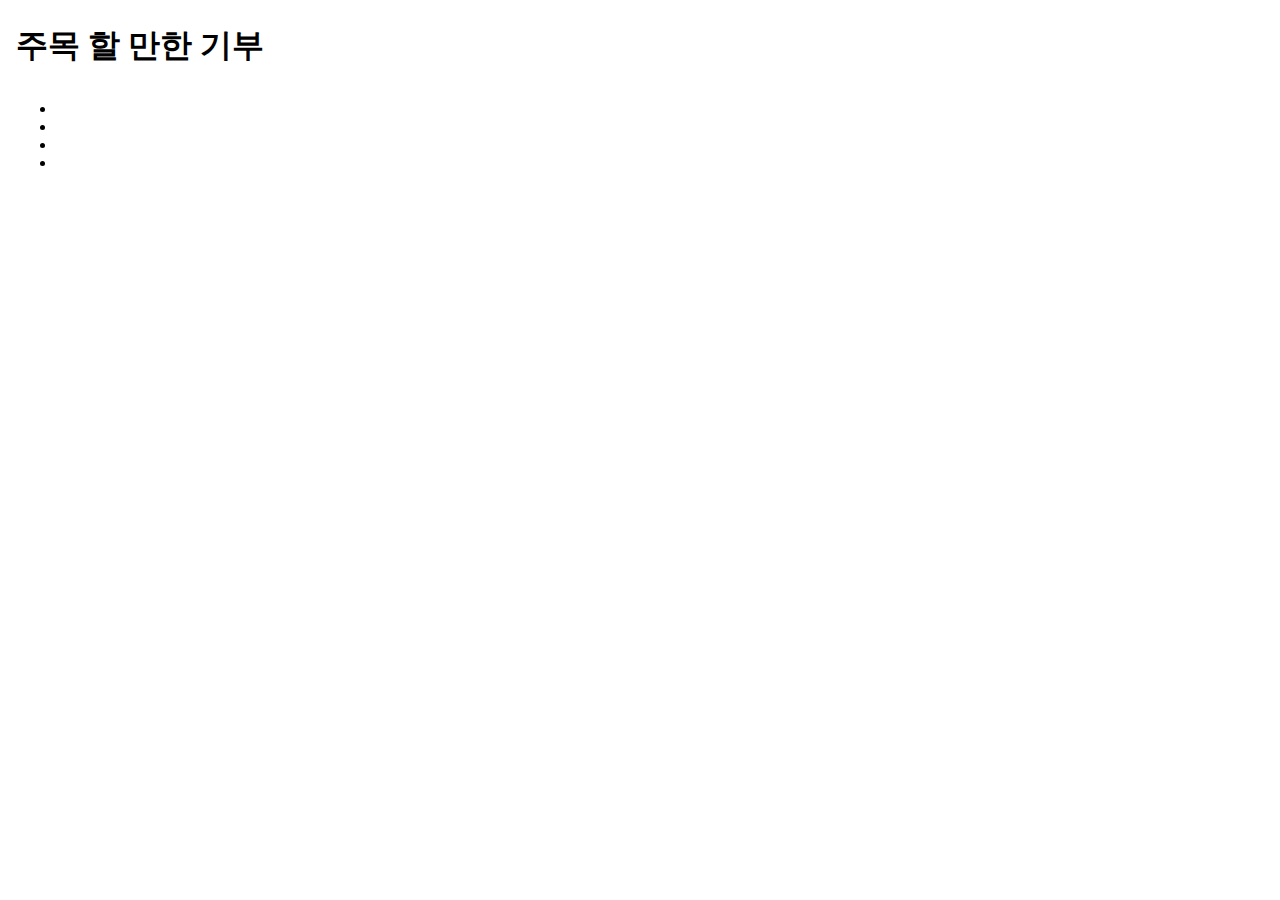
==== body_table/body_table.html @ c6fd8e57 "body_table start" ====
<!DOCTYPE html>
<html lang="en">
<head>
    <meta charset="UTF-8">
    <meta name="viewport" content="width=device-width, initial-scale=1.0">
    <link rel="stylesheet" href="body_table.css">
    <title>테이블</title>
</head>
<body>
    <section class="SectionContainerLayout">
      <div class="titleContentWrapper">
            <h1>주목 할 만한 기부</h1>
      </div>   
      <div class="cardListGroup">
        <ul class="cardList">
            <li class="card"><a href="" class="cardType"></a></li>
            <li class="card"><a href="" class="cardType"></a></li>
            <li class="card"><a href="" class="cardType"></a></li>
            <li class="card"><a href="" class="cardType"></a></li>            
        </ul>
      </div>
    </section>
</body>
</html>
---- body_table/body_table.css ----
article, blockquote, body, dd, div, dl, dt, 
h1, h2, h3, h4, html, li, main, ol, p, section,
table, tbody, td, th, thead, tr, ul {
    margin: 0;
    padding: 0;
}

a.cardType{
    display: block;
}

.cardType{
    border-radius: 3px;
    background-color: #fff;
    width: 100%;
    overflow: hidden;
    box-sizing: border-box;
    color: rgba(0,0,0,.84);
}

ul {
    display: block;
    list-style-type: disc;
    margin-block-start: 1em;
    margin-block-end: 1em;
    margin-inline-start: 0px;
    margin-inline-end: 0px;
    padding-inline-start: 40px;
}

.SectionContainerLayout{
    margin-top: 24px;
    margin-bottom: 40px;
    padding: 0 16px;
}

.titleContentWrapper{
    margin-bottom: 16px;
}

.cardListGroup{
    display: flex;
    flex-direction: row;
}

.cardList{

}

.card{

}
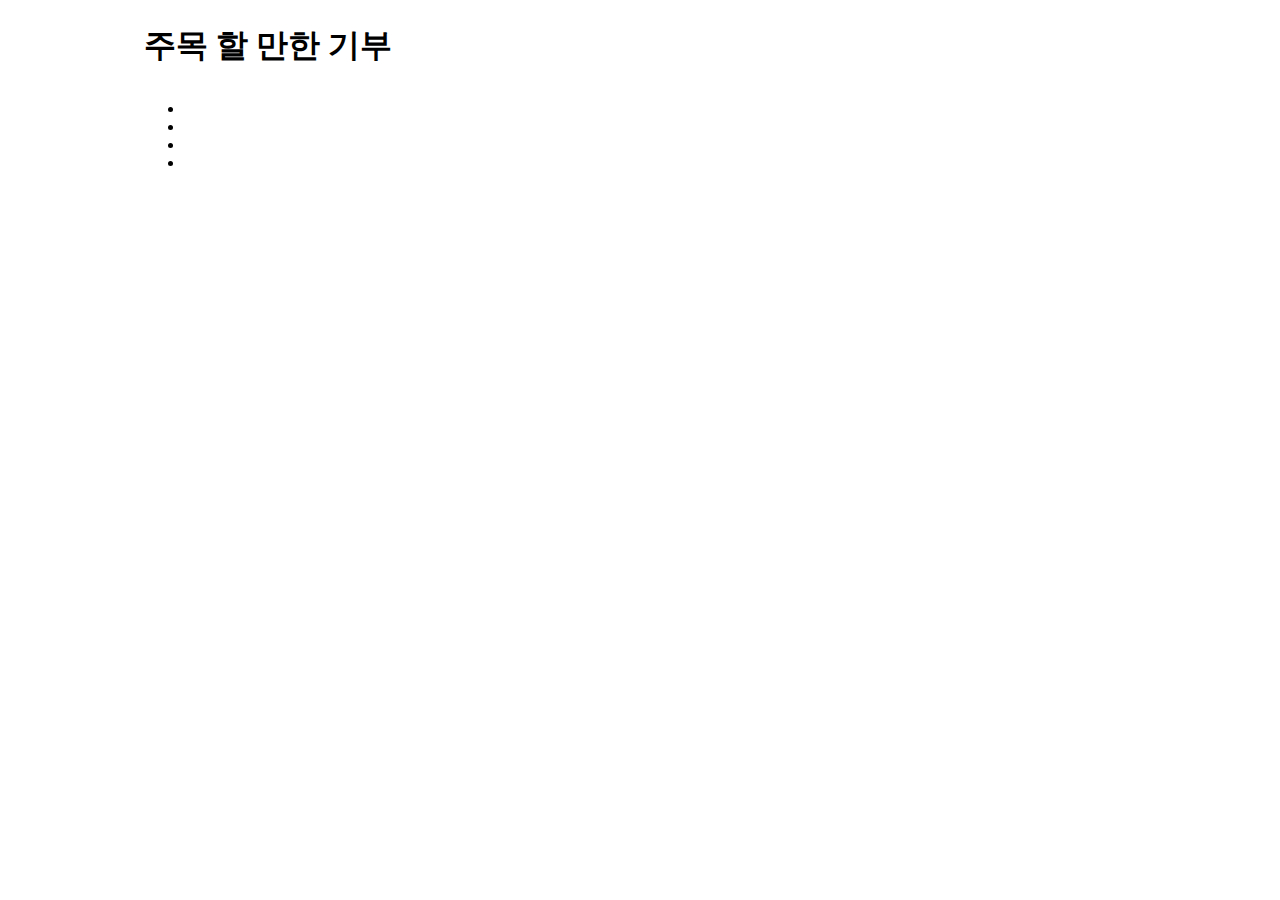
==== commit 37158de6: "start body_table" ====
--- a/body_table/body_table.html
+++ b/body_table/body_table.html
@@ -7,18 +7,20 @@
     <title>테이블</title>
 </head>
 <body>
-    <section class="SectionContainerLayout">
-      <div class="titleContentWrapper">
-            <h1>주목 할 만한 기부</h1>
-      </div>   
-      <div class="cardListGroup">
-        <ul class="cardList">
-            <li class="card"><a href="" class="cardType"></a></li>
-            <li class="card"><a href="" class="cardType"></a></li>
-            <li class="card"><a href="" class="cardType"></a></li>
-            <li class="card"><a href="" class="cardType"></a></li>            
-        </ul>
-      </div>
-    </section>
+    <main>
+        <section class="SectionContainerLayout">
+            <div class="titleContentWrapper">
+                  <h1>주목 할 만한 기부</h1>
+            </div>   
+            <div class="cardListGroup">
+              <ul class="cardList">
+                  <li class="card"><a href="" class="cardType"></a></li>
+                  <li class="card"><a href="" class="cardType"></a></li>
+                  <li class="card"><a href="" class="cardType"></a></li>
+                  <li class="card"><a href="" class="cardType"></a></li>            
+              </ul>
+            </div>
+          </section>
+    </main>    
 </body>
 </html>--- a/body_table/body_table.css
+++ b/body_table/body_table.css
@@ -3,6 +3,11 @@
 table, tbody, td, th, thead, tr, ul {
     margin: 0;
     padding: 0;
+}
+
+main{
+    padding-left: 10%;
+    padding-right: 10%;
 }
 
 a.cardType{
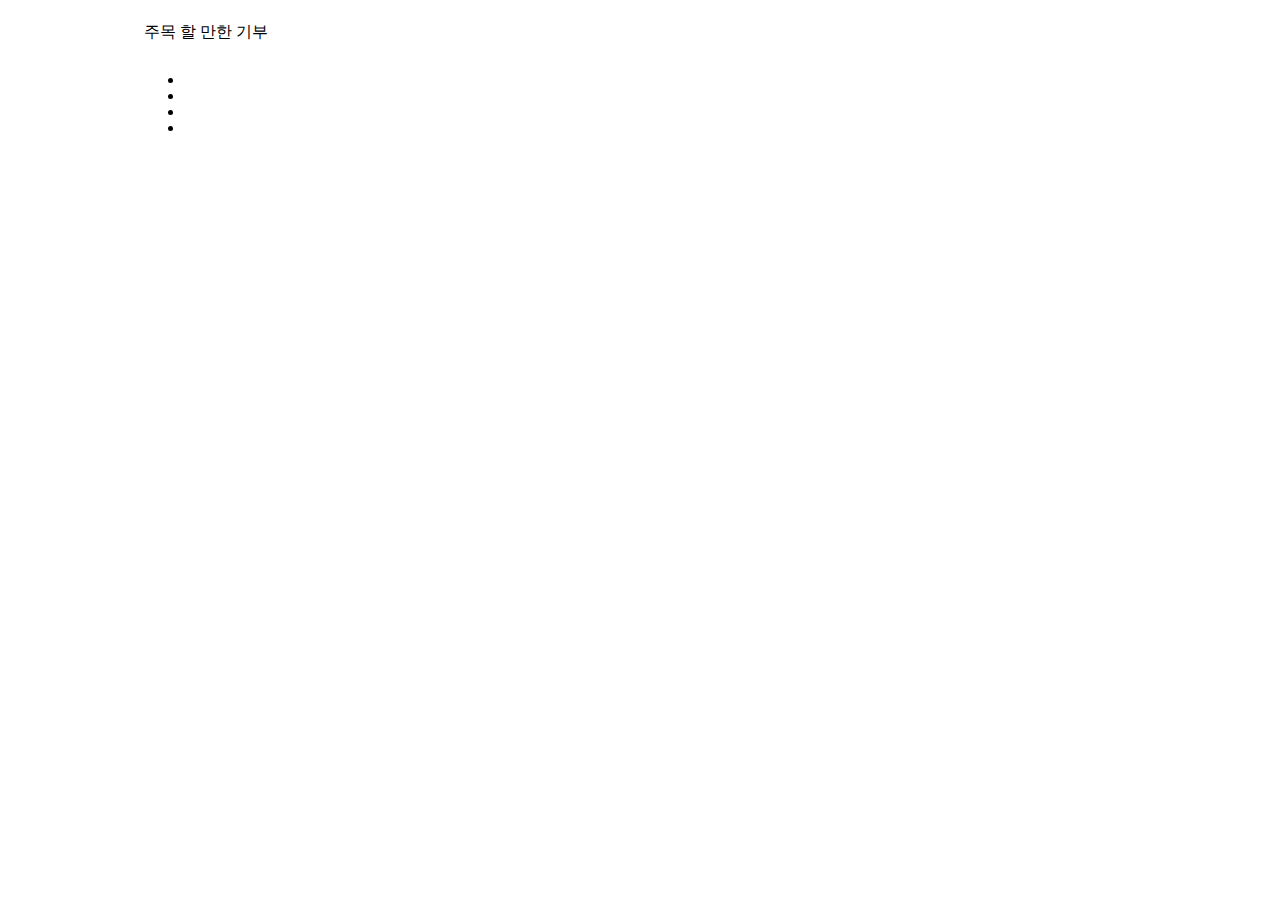
==== commit f0183568: "css flex study" ====
--- a/body_table/body_table.html
+++ b/body_table/body_table.html
@@ -14,7 +14,17 @@
             </div>   
             <div class="cardListGroup">
               <ul class="cardList">
-                  <li class="card"><a href="" class="cardType"></a></li>
+                  <li class="card"><a href="" class="cardType">
+                      <article>
+                          <div>
+                              <span></span>
+                          </div>
+                          <div>
+                              <h1></h1>
+                              <p></p>
+                          </div>
+                      </article>
+                  </a></li>
                   <li class="card"><a href="" class="cardType"></a></li>
                   <li class="card"><a href="" class="cardType"></a></li>
                   <li class="card"><a href="" class="cardType"></a></li>            
--- a/body_table/body_table.css
+++ b/body_table/body_table.css
@@ -1,10 +1,4 @@
-article, blockquote, body, dd, div, dl, dt, 
-h1, h2, h3, h4, html, li, main, ol, p, section,
-table, tbody, td, th, thead, tr, ul {
-    margin: 0;
-    padding: 0;
-}
-
+@import "../reset.css";
 main{
     padding-left: 10%;
     padding-right: 10%;
